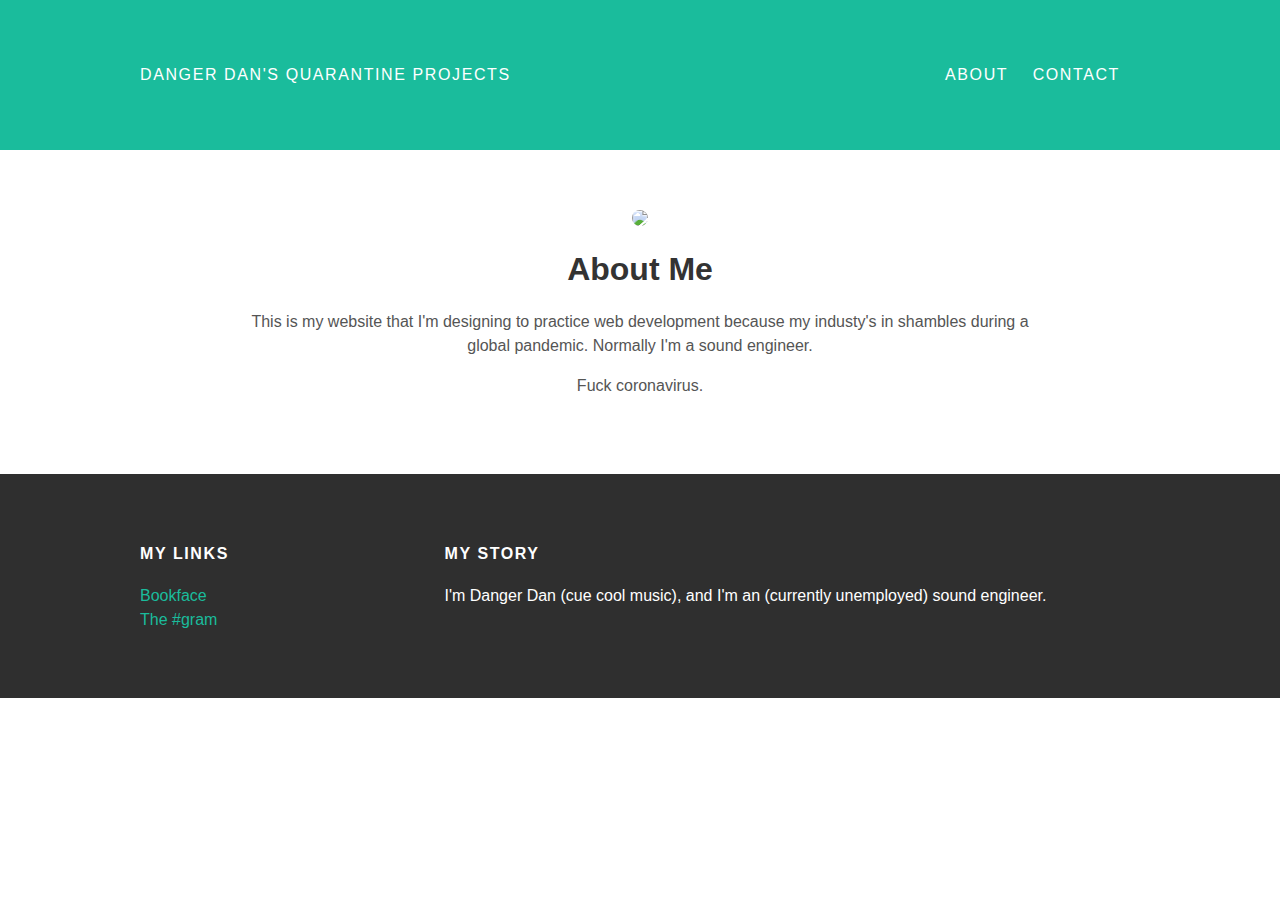
==== about.html @ 59bf7c37 "Add files via upload" ====
<!doctype html>

<head>
  <title>Danger Dan's Quarantine Projects</title>
  <link rel="stylesheet" type"text/css" href="styles.css">
</head>

<html>
 <body>
   <div id="header">
    <div class="container">
      <a href="index.html">Danger Dan's Quarantine Projects</a>
      <ul id="header-nav">
        <li><a href="about.html">About</a></li>
        <li><a href="mailto:danoverheim@me.com">Contact</a></li>
    </div>
   </div>

   <div id="content">
     <div class="container">
       <div class="about">
        <div class="about-author">
          <img src="bathroom 3.jpg">
        </div>
          <h1 class="about-title">About Me</h1>
          <div class="about-content">
            <p>This is my website that I'm designing to practice web development
            because my industy's in shambles during a global pandemic. Normally
            I'm a sound engineer.</p>
            <p>Fuck coronavirus.</p>
       </div>
     </div>
   </div>

   <div id="footer">
     <div class="container">
       <div class="column">
         <h4>My Links</h4>
          <p>
            <a href="https://facebook.com/danoverheim">Bookface</a>
            <br>
            <a href="https://instagram.com/doverheim">The #gram</a>
          </p>
       </div>
       <div class="column">
         <h4>My Story</h4>
         <p>I'm Danger Dan (cue cool music), and I'm an (currently unemployed)
         sound engineer.</p>
       </div>
     </div>
   </div>

 </body>
</html>
---- styles.css ----
@import url(http://googleapis.com/css?family=Montserrat: 400,700);

body {
  color: #555;
  margin: 0;
  font-family:'Montserrat', sans-serif;
}

#header {
  background-color: #1abc9c;
  height: 150px;
  line-height: 150px;
}

#header a {
  color: white;
  text-decoration: none;
  text-transform: uppercase;
  letter-spacing: 0.1em;
}

#header a:hover {
  color: #222;
}

#header-title {
  display: block;
  float: left;
  font-size: 20px;
  font-weight: bold;
}

#header-nav {
  display: block;
  float: right;
  margin-top: 0;
  padding-right: 20px;
}

#header-nav li {
  display: inline;
  padding-left: 20px;
}

.container {
  max-width: 1000px;
  margin: 0 auto;
}

#footer {
  background-color: #2f2f2f;
  padding: 50px 0;
}

#footer h4 {
  color: white;
  text-transform: uppercase;
  letter-spacing: 0.1em;
}

#footer p {
  color: white;
}

.column {
  min-width: 300px;
  display: inline-block;
  vertical-align: top;
}

a {
  color: #1abc9c;
  text-decoration: none;
}

a:hover {
  color: #F6A623;
}

.post {
  max-width: 800px;
  margin: 0 auto;
  padding: 60px 0;
}

.post-author img {
  width: 50px;
  height: 50px;
  vertical-align: middle;
}

.post-author img, .about-author img {
  border-radius: 50%;
}

.post-author span {
  margin-left: 16px;
}

.post-date {
  color: #D2D2D2;
  font-size: 14px;
  font-weight: bold;
  text-transform: uppercase;
  letter-spacing: 0.1em;
}

h1, h2, h3, h4 {
  color: #333;
}

p {
  line-height: 1.5;
}

.post, .about {
  max-width: 800px;
  margin: 0 auto;
  padding: 60px 0;
}

.about {
  text-align: center;
}

.post-container:nth-child(even) {
  background-color: white;
}
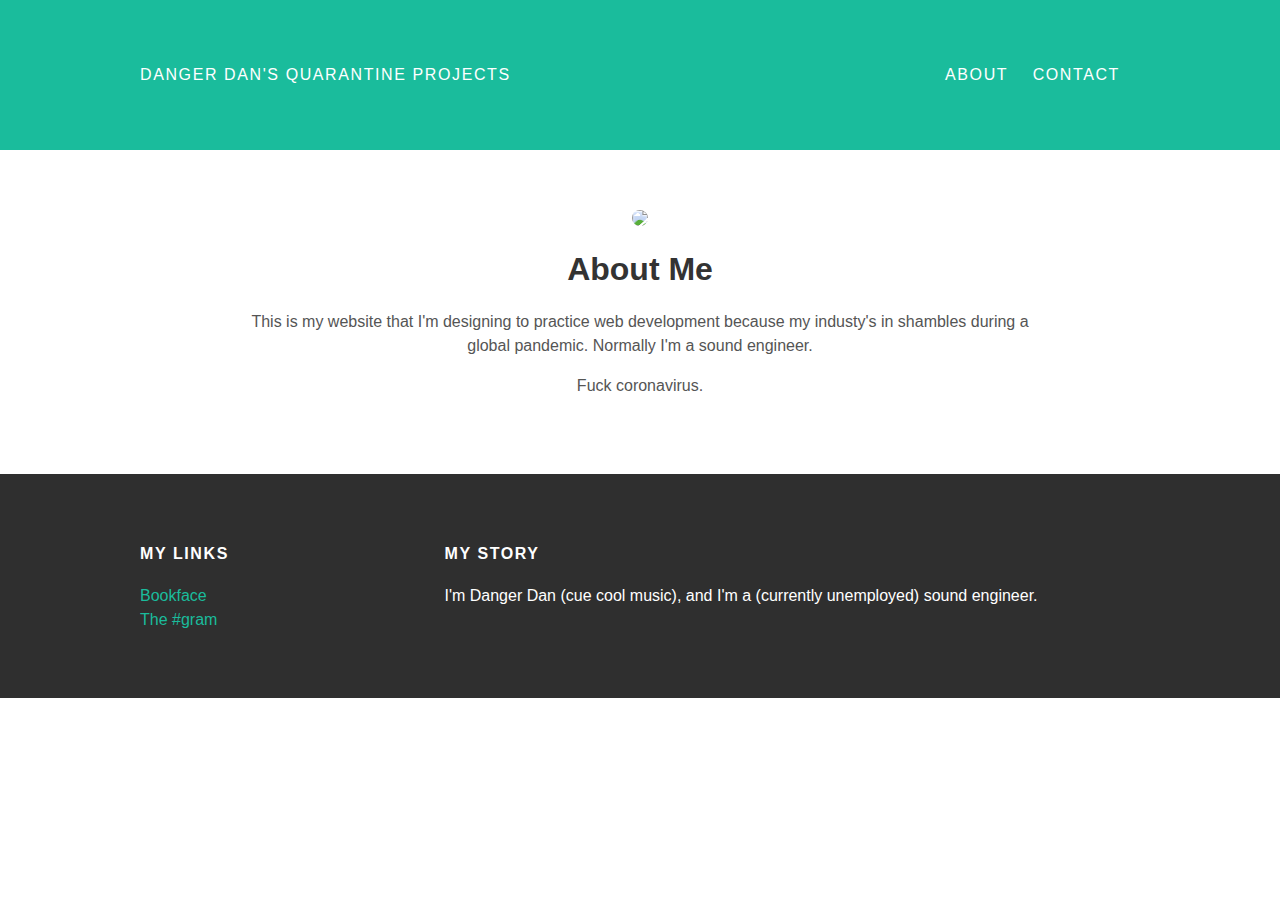
==== commit 3da0a4a1: "Update about.html" ====
--- a/about.html
+++ b/about.html
@@ -20,7 +20,7 @@
      <div class="container">
        <div class="about">
         <div class="about-author">
-          <img src="bathroom 3.jpg">
+          <img src="bathroom 3.png">
         </div>
           <h1 class="about-title">About Me</h1>
           <div class="about-content">
@@ -44,7 +44,7 @@
        </div>
        <div class="column">
          <h4>My Story</h4>
-         <p>I'm Danger Dan (cue cool music), and I'm an (currently unemployed)
+         <p>I'm Danger Dan (cue cool music), and I'm a (currently unemployed)
          sound engineer.</p>
        </div>
      </div>
